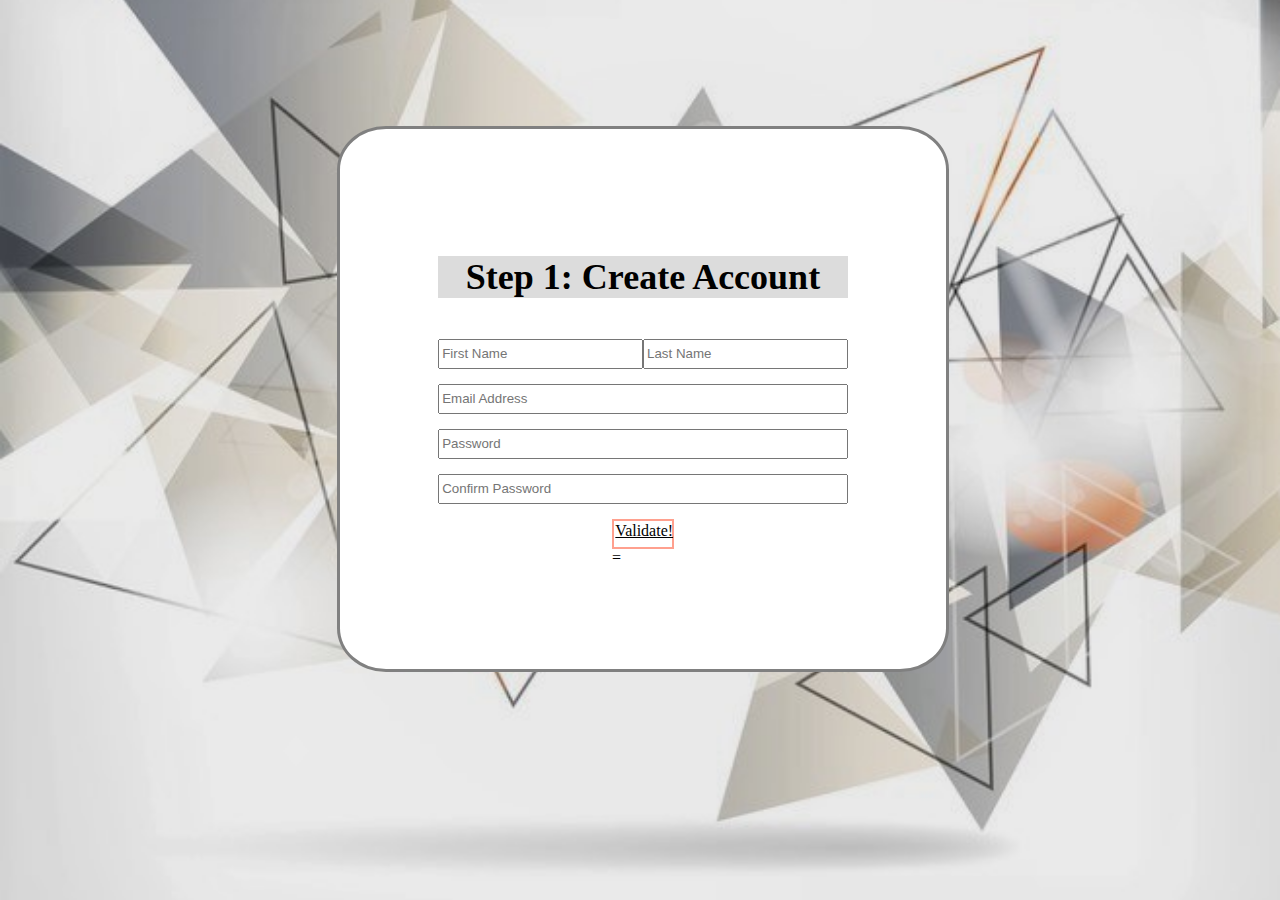
==== index.html @ 6053f25e "Fixing the layout of the first page and completing the setup" ====
<!DOCTYPE html>
<html>

<head>
    <meta charset="UTF-8">
    <meta name="keywords" content="HTML, CSS, JavaScript">
    <meta name="viewport" content="width=device-width, initial-scale=1.0">
    <title>The Special Registration Form!</title>
    <link href="style.css" rel="StyleSheet" />
</head>

<body>
    <div id="DataBox">
        <form name="registrationForm" action="/action_page.php">
            <div class="formTitle">
                <h1>Step 1: Create Account</h1>
            </div>
            <div class="inputData">
                <input type="text" placeholder="First Name" name="fname" style="width:100%;" />
                <input type="text" placeholder="Last Name" name="lname" style="width:100%;" />
            </div>
            <div class="inputData">
                <input type="email" id="email" placeholder="Email Address" style="width:100%;" />
            </div>
            <div class="inputData">
                <input type="password" placeholder="Password" style="width:100%;" />
            </div>
            <div class="inputData">
                <input type="password" placeholder="Confirm Password" style="width:100%;" />
            </div>
        </form>
        <div id="submitData">
            <a onclick="validateForm()" id="validation" href="waiting.html" >Validate!</a>
=        </div>


    </div>
    <script src="script.js" type="text/javascript"></script>
</body>

</html>
---- style.css ----
body {
    overflow-y: hidden;
    overflow-x: hidden;
    background-image: url("cover.jpg");
    background-position: center;
    background-repeat: no-repeat;
    background-size: cover;
    box-sizing: border-box;
    /* Do not extend the border */
}

#DataBox {
    margin: 10% 26% 10% 26%;
    display: flex;
    /* flex: 1; */
    flex-direction: column;
    justify-content: center;
    align-items: center;
    background-color: white;
    border-radius: 8%;
    border: 3px solid gray;
    width: 48%;
    height: 60vh;
}

.formTitle {
    text-align: center;
    background-color: gainsboro;
    width: 32vw;
    font-size: 18px;
    margin: 0% auto 10% auto;
}

.inputData {
    flex: 1;
    display: flex;
    flex-direction: row;
    justify-content: space-between;
    padding-bottom: 15px;
    height: 30px;
    outline: none;
}

#validation{
    color: black;
    border: 2px solid rgba(255, 99, 71, 0.61);
    display: flex;
    flex-direction: column;
    height: 24px;
    padding: 2%;
}

#submition {
    color: black;
    border: 2px solid rgba(255, 99, 71, 0.61);
    display: flex;
    flex-direction: column;
    margin: 0% 37% 5% auto;
    height: 15px;
    padding: 2% 7%;
}
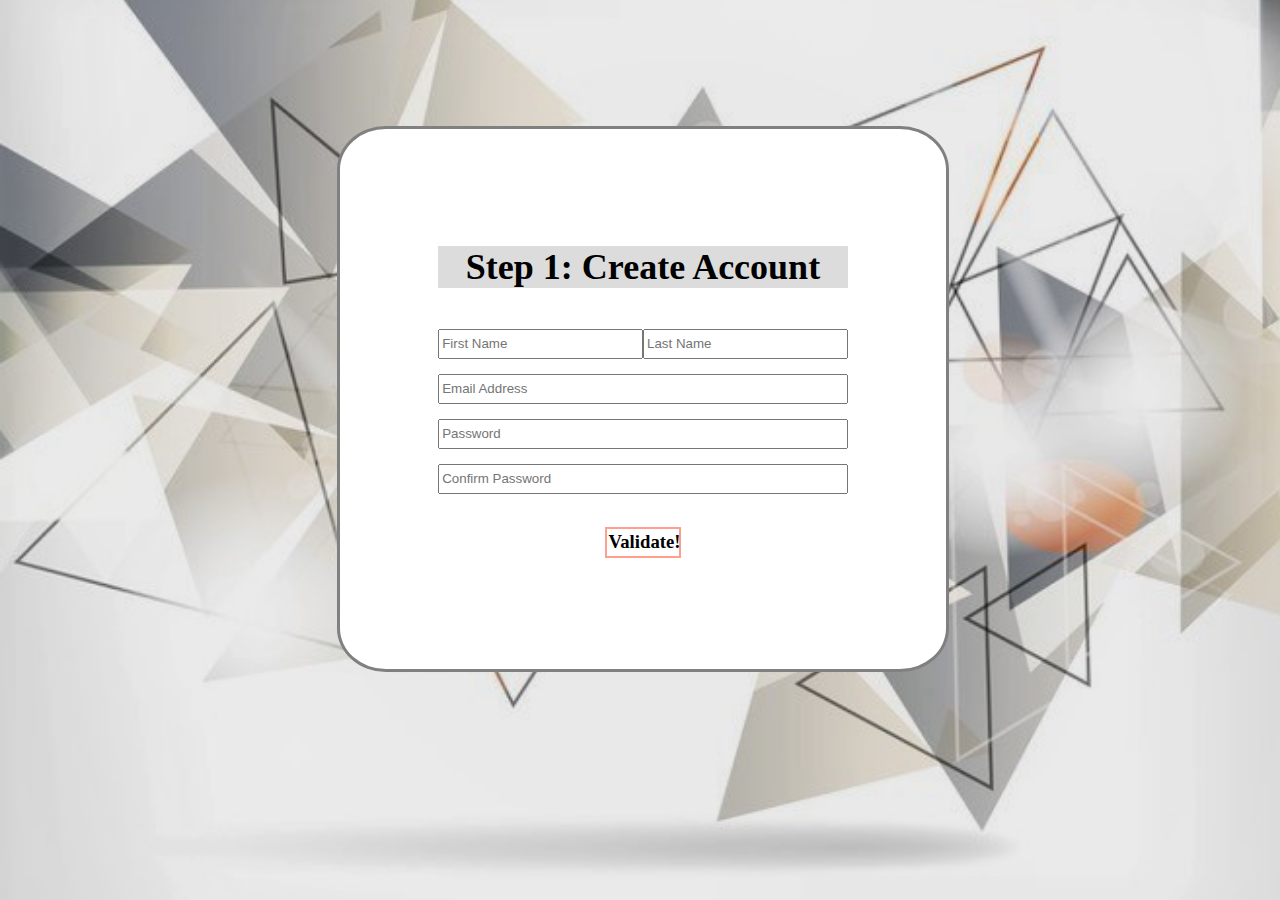
==== commit df531617: "Completing the validation process of page 1" ====
--- a/index.html
+++ b/index.html
@@ -20,18 +20,18 @@
                 <input type="text" placeholder="Last Name" name="lname" style="width:100%;" />
             </div>
             <div class="inputData">
-                <input type="email" id="email" placeholder="Email Address" style="width:100%;" />
+                <input type="email" id="email" name="email" placeholder="Email Address" style="width:100%;" />
             </div>
             <div class="inputData">
-                <input type="password" placeholder="Password" style="width:100%;" />
+                <input type="password" name="password" placeholder="Password" style="width:100%;" />
             </div>
             <div class="inputData">
-                <input type="password" placeholder="Confirm Password" style="width:100%;" />
+                <input type="password" name="confirmPassword" placeholder="Confirm Password" style="width:100%;" />
             </div>
         </form>
         <div id="submitData">
-            <a onclick="validateForm()" id="validation" href="waiting.html" >Validate!</a>
-=        </div>
+            <h3 onclick="validateForm()" id="validation">Validate!</h3>
+        </div>
 
 
     </div>
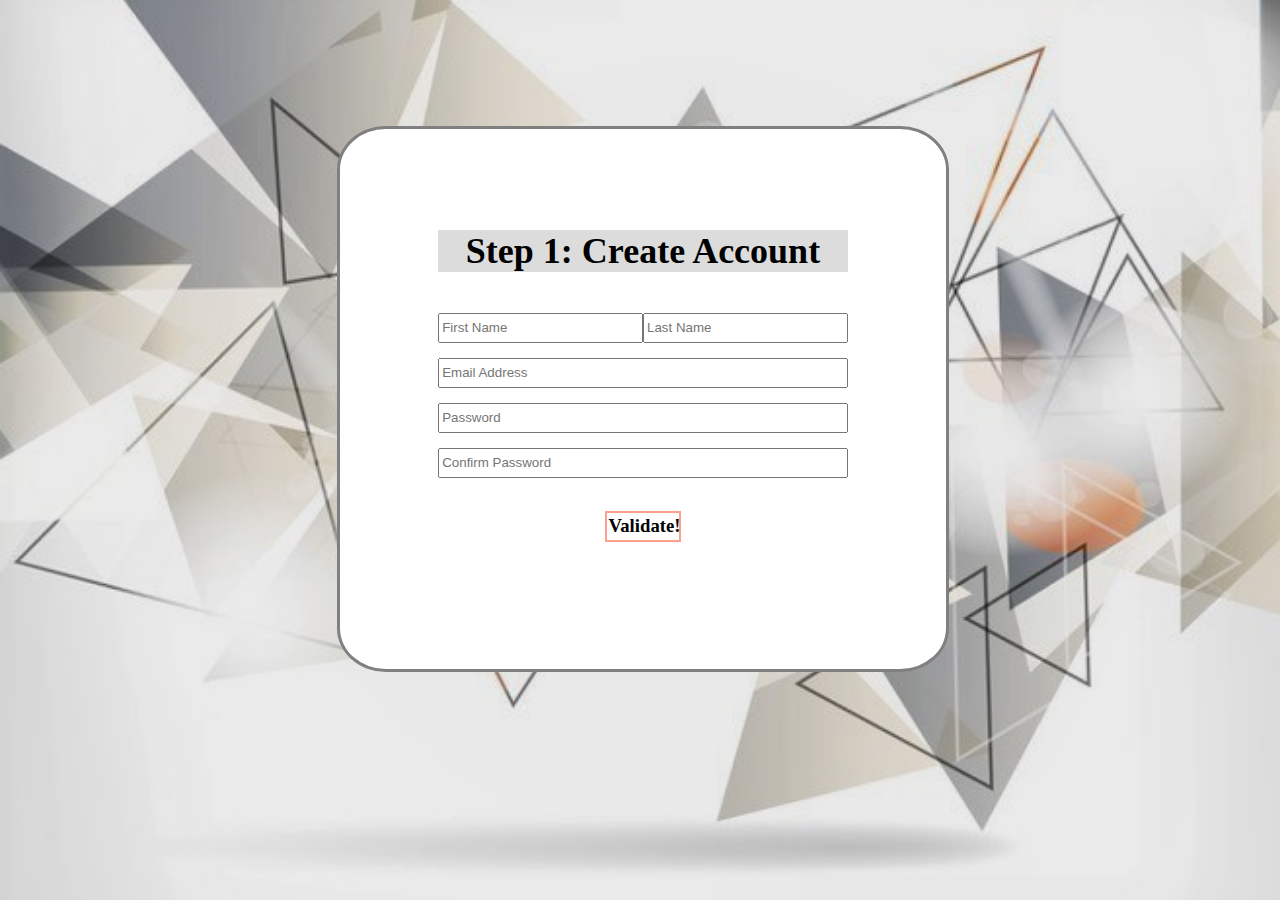
==== commit 1deee24c: "Saving the input values in JSON object" ====
--- a/index.html
+++ b/index.html
@@ -32,7 +32,7 @@
         <div id="submitData">
             <h3 onclick="validateForm()" id="validation">Validate!</h3>
         </div>
-
+        <p id="jsontext"></p>
 
     </div>
     <script src="script.js" type="text/javascript"></script>
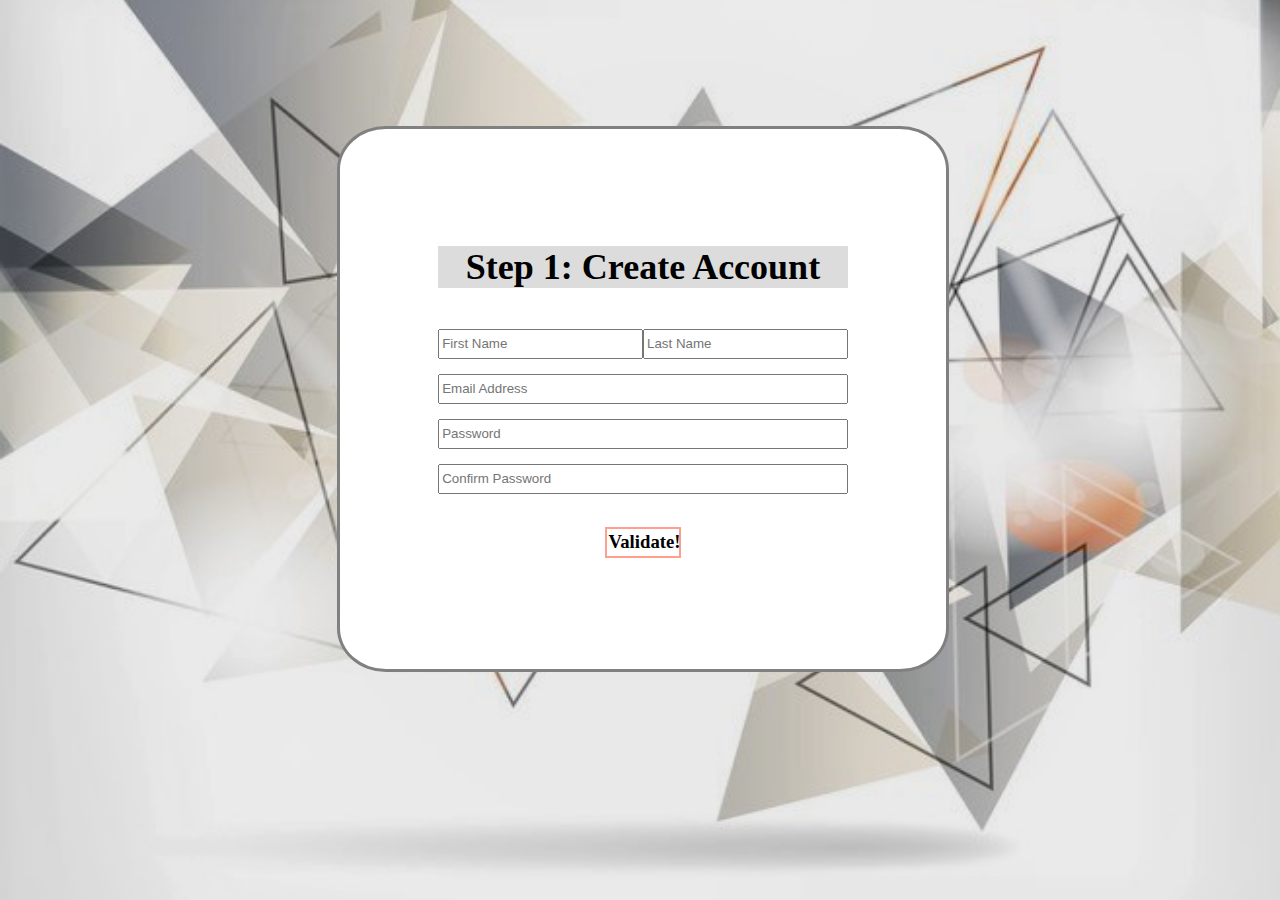
==== commit d09f863d: "Configuring the second page's data handlying" ====
--- a/index.html
+++ b/index.html
@@ -32,8 +32,6 @@
         <div id="submitData">
             <h3 onclick="validateForm()" id="validation">Validate!</h3>
         </div>
-        <p id="jsontext"></p>
-
     </div>
     <script src="script.js" type="text/javascript"></script>
 </body>
--- a/style.css
+++ b/style.css
@@ -58,4 +58,11 @@
     margin: 0% 37% 5% auto;
     height: 15px;
     padding: 2% 7%;
+}
+
+#onClick{
+    display: flex;
+    flex-direction: column;
+    justify-content: center;
+    width: 100%;
 }